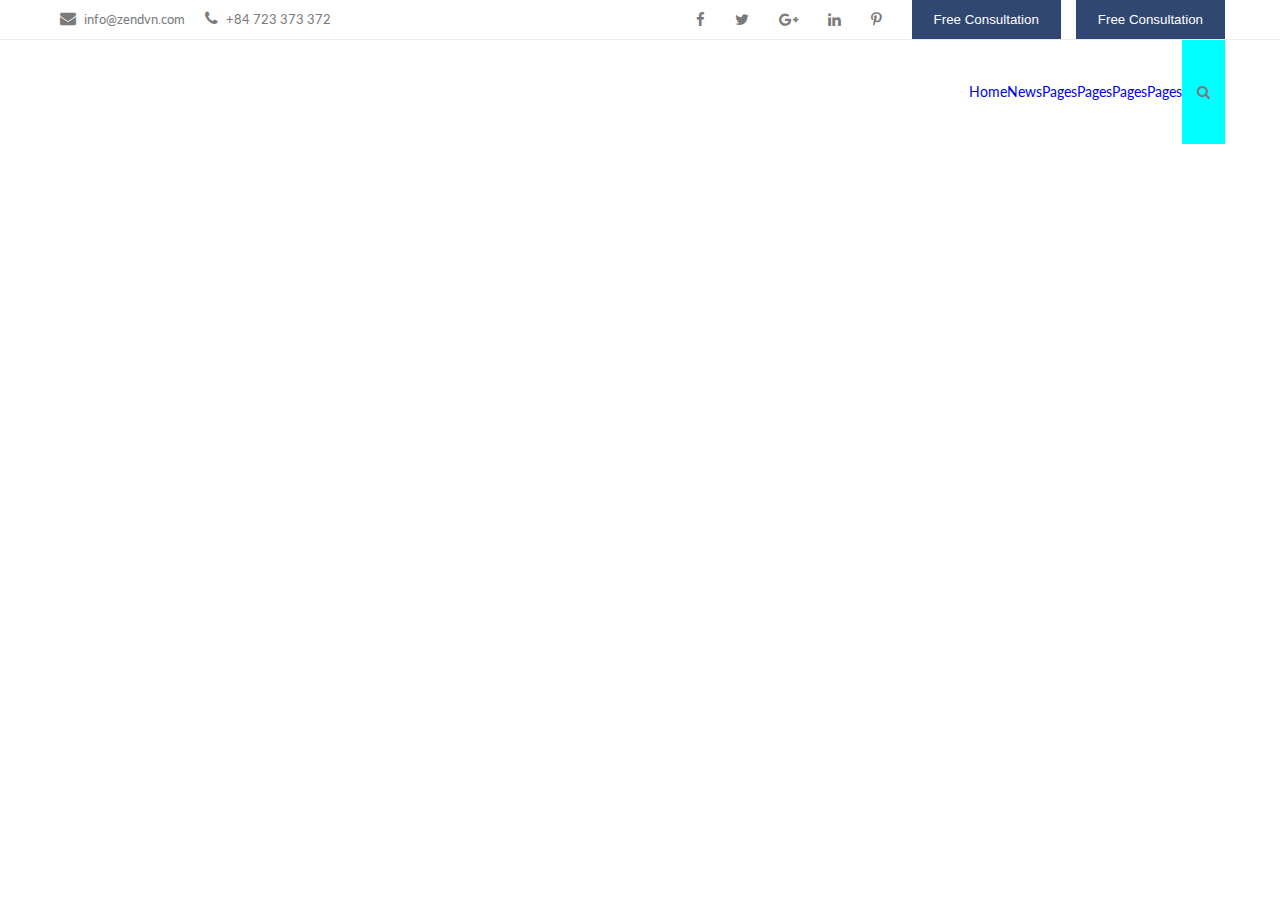
==== b06/lawplus/index.html @ 64348c1f "first commit" ====
<!DOCTYPE html>
<html lang="en">
<head>
  <meta charset="UTF-8">
  <meta name="viewport" content="width=device-width, initial-scale=1.0">
  <title>Project Law Plus</title>

  <!-- Khai báo font chữ - font icon -->
  <link rel="stylesheet" href="fonts/font-awesome/css/font-awesome.css">
  <link rel="stylesheet" href="https://fonts.googleapis.com/css2?family=Lato:ital,wght@0,400;0,700;1,400&display=swap">

  <!-- Khai báo những CSS của thư viện bên ngoài (nếu có) -->

  <!-- Khai báo CSS của mình viết -->
  <link rel="stylesheet" href="css/style.css">
  <link rel="stylesheet" href="css/responsive.css">

</head>
<body>
    <header>
      <div class="header-top">
        <div class="container">
          <div class="header-top__wrapper">
            <ul class="contact-list">
              <li>
                <a href="#">
                  <i class="icons fa fa-envelope" aria-hidden="true"></i>
                  <span>info@zendvn.com</span>
                </a>
              </li>
              <li>
                <a href="#">
                  <i class="icons fa fa-phone" aria-hidden="true"></i>
                  <span>+84 723 373 372</span>
                </a>
              </li>
            </ul>
            
            <div class="header-top__right">
              <ul class="social-list">
                <li><a href="#"><i class="fa fa-facebook" aria-hidden="true"></i></a></li>
                <li><a href="#"><i class="fa fa-twitter" aria-hidden="true"></i></a></li>
                <li><a href="#"><i class="fa fa-google-plus" aria-hidden="true"></i></a></li>
                <li><a href="#"><i class="fa fa-linkedin" aria-hidden="true"></i></a></li>
                <li><a href="#"><i class="fa fa-pinterest-p" aria-hidden="true"></i></a></li>
              </ul>
              <ul class="header-top__btns">
                <li>
                  <button class="btn btn-primary">Free Consultation</button>
                </li>
                <li>
                  <button class="btn btn-primary">Free Consultation</button>
                </li>
              </ul>
            </div>
          </div>
        </div>
      </div>
      <nav class="header-main">
        <div class="container">
          <div class="header-main__wrapper">
            <div class="logo">
              <img src="http://wp.swlabs.co/lawplus/wp-content/uploads/2016/12/Logo.png" alt="">
            </div>
            <div class="header-main__right">
              <ul class="header-main_menus">
                <li class="menu-item"><a href="#">Home</a></li>
                <li class="menu-item"><a href="#">News</a></li>
                <li class="menu-item"><a href="#">Pages</a></li>
                <li class="menu-item"><a href="#">Pages</a></li>
                <li class="menu-item"><a href="#">Pages</a></li>
                <li class="menu-item"><a href="#">Pages</a></li>
              </ul>
              <div class="icon-search">
                <i class="fa fa-search" aria-hidden="true"></i>
                <form action="" class="search-form">
                  <div class="form-group">
                    <input class="form-control" type="text" placeholder="Search ...">
                    <i class="fa fa-search" aria-hidden="true"></i>
                  </div>
                </form>
              </div>
            </div>
          </div>
        </div>
      </nav>
    </header>

    <main>
      
      <div class="slider">
        <div class="container">

        </div>
      </div>

      <div class="intro-team">
        <div class="container">

        </div>
      </div>
    </main>

    <footer>
      <div class="container">

      </div>
    </footer>
</body>

  <!-- Khái báo jQuery -->

  <!-- Khai báo Javascript của thư viện -->

  <!-- Khai báo Javascript của mình -->

</html>
---- b06/lawplus/css/style.css ----
/* ======== 01. Reset CSS ======== */
  * {
    margin: 0;
    padding: 0;
    box-sizing: border-box;
  }

  ul {
    list-style-type: none;
  }

  a, span, i {
    display: inline-block;
  }

  a {
    text-decoration: none;
  }

  :focus {
    outline: none;
  }

  body {
    color: #7a7a7a;
    font-size: 14px; 
    font-weight: 400;
    line-height: 1.7;
    font-family: 'Lato', sans-serif;
  }

/* ======== 02. General ======== */

  .container {
    max-width: 1200px;
    margin: 0 auto;
    padding-left: 15px;
    padding-right: 15px;
  }

  .btn {
    color: #fff;
    cursor: pointer;
    padding: 11px 21px;
  }

  .btn-primary {
    border: 1px solid #304771;
    background-color: #304771;
  }
  .btn-primary:hover {
    transition: 0.3s ease;
    border-color: #c8ac48;
    background-color: #c8ac48;
  }

  /* Grid System */

/* ======== 03. Header ======== */
  .header-top {
    border-bottom: 1px solid #ededed;
  }
  .header-top__wrapper {
    display: flex;
    align-items: center;
    justify-content: space-between;
  }
  .header-top__btns,
  .header-top__right {
    display: flex;
  }
  .header-top__right {
    align-items: center;
  }

  .header-top__btns li {
    margin-left: 15px;
  }

  .header-top .social-list,
  .header-top .contact-list {
    display: flex;
  }

  .header-top .contact-list {
    font-size: 13px;
  }

  .header-top .social-list a, 
  .header-top .contact-list a {
    color: #7a7a7a;
  }

  .header-top .social-list a {
    padding: 5px 15px;
    font-size: 15px;
  }
  .header-top .contact-list a {
    padding: 5px;
    padding-right: 15px;
  }
  .header-top .contact-list .icons {
    padding-right: 5px;
    font-size: 16px;
  }


  .header-main__wrapper {
    display: flex;
    justify-content: space-between;
  }
  .header-main__right {
    display: flex;
  }

  .header-main .logo {
    display: flex;
    align-items: center;
  }
  .header-main_menus {
    display: flex;
  }
  .header-main_menus .menu-item a {
    padding: 40px 0; 
  }

  .search-form {
    right: 0;
    top: 100%;
    opacity: 0;
    pointer-events: none;
    position: absolute;
    background-color: purple;
    transition: 0.3s;
  }
  .icon-search {
    display: flex;
    align-items: center;
    position: relative;
    padding: 0 15px;
    background-color: aqua;
  }
  .icon-search:hover .search-form {
    opacity: 1;
    pointer-events: auto;
  }
/* ======== 04. Footer ======== */


/* ======== 05. Slider - Carousel ======== */
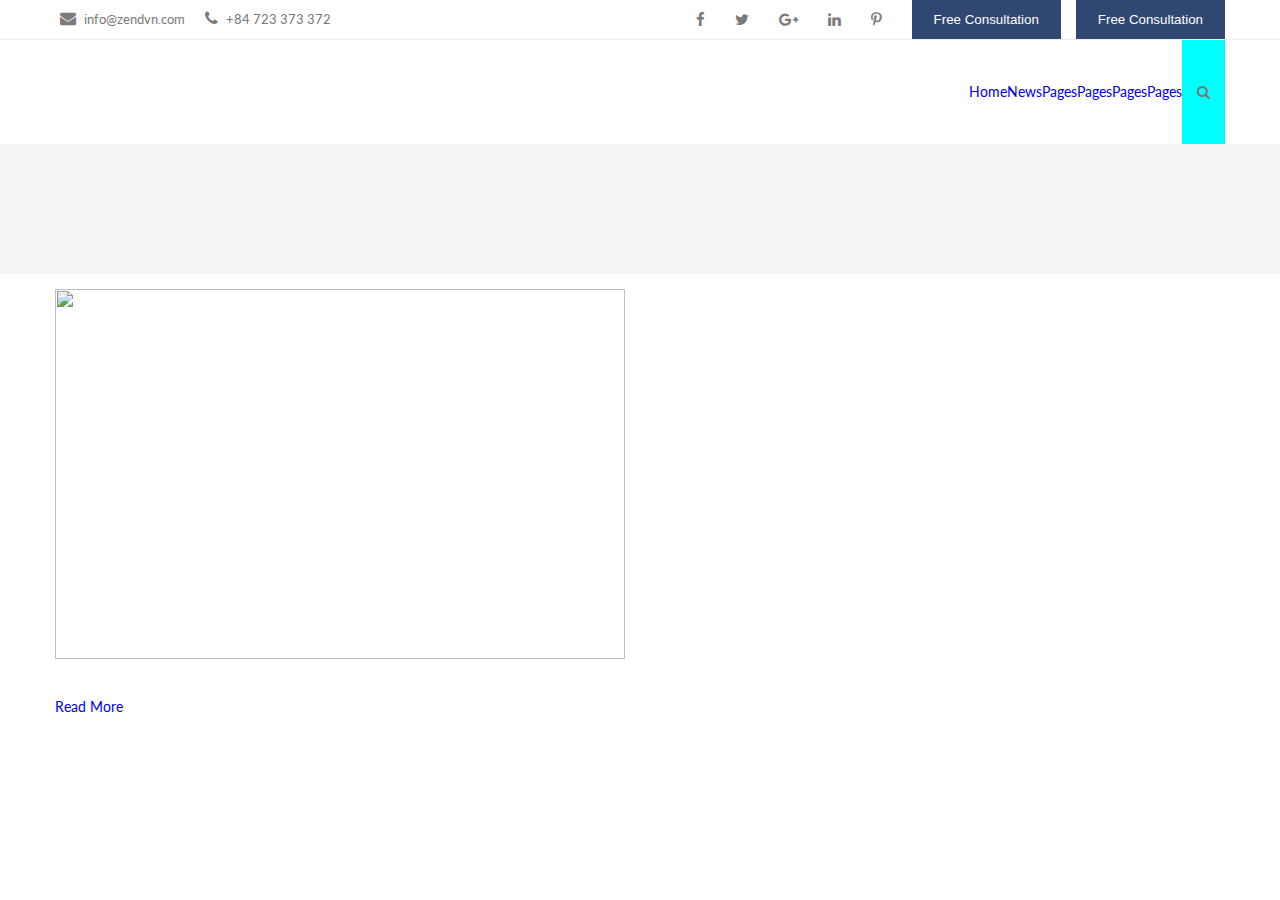
==== commit 49f96264: "blog and partner" ====
--- a/b06/lawplus/index.html
+++ b/b06/lawplus/index.html
@@ -99,6 +99,87 @@
 
         </div>
       </div>
+
+      <!-- List Partner -->
+      <div class="list-partners">
+        <div class="container">
+          <div class="row">
+            <div class="tcl-col-2">
+              <div class="partner">
+                <img src="http://wp.swlabs.co/lawplus/wp-content/uploads/2016/12/partner01.png" alt="">
+              </div>
+            </div>
+            <div class="tcl-col-2">
+              <div class="partner">
+                <img src="https://upload.wikimedia.org/wikipedia/en/thumb/1/18/Vinhomes_logo.svg/1200px-Vinhomes_logo.svg.png" alt="">
+              </div>
+            </div>
+            <div class="tcl-col-2">
+              <div class="partner">
+                <img src="http://wp.swlabs.co/lawplus/wp-content/uploads/2016/12/partner01.png" alt="">
+              </div>
+            </div>
+            <div class="tcl-col-2">
+              <div class="partner">
+                <img src="http://wp.swlabs.co/lawplus/wp-content/uploads/2016/12/partner01.png" alt="">
+              </div>
+            </div>
+            <div class="tcl-col-2">
+              <div class="partner">
+                <img src="http://wp.swlabs.co/lawplus/wp-content/uploads/2016/12/partner01.png" alt="">
+              </div>
+            </div>
+            <div class="tcl-col-2">
+              <div class="partner">
+                <img src="http://wp.swlabs.co/lawplus/wp-content/uploads/2016/12/partner01.png" alt="">
+              </div>
+            </div>
+          </div>
+        </div>
+      </div>
+
+      <!-- List Blog -->
+
+      <section class="wrapper-list-blogs">
+        <div class="main-title">
+
+        </div>
+        <div class="list-blogs">
+          <div class="container">
+            <div class="row">
+              <div class="tcl-col-6">
+                <div class="blog-item">
+                  <div class="blog-item__image">
+                    <img src="http://wp.swlabs.co/lawplus/wp-content/uploads/2016/12/Blog_06.image_-800x400.jpg" alt="">
+                    <!-- <div class="blog-item__date">
+
+                    </div> -->
+                  </div>
+                  <div class="blog-item__content">
+                    <h2 class="blog-item__title">
+                      <a href="#">
+                        
+                      </a>
+                    </h2>
+                    <ul class="blog-item__extra-info">
+                      <li class="blog-item__author"></li>
+                      <li class="blog-item__views"></li>
+                    </ul>
+                    <p class="blog-item__desc">
+
+                    </p>
+                    <a href="#" class="blog-item__readmore">
+                      <span>Read More</span>
+                      <span></span>
+                    </a>
+                  </div>
+                </div>
+              </div>
+            </div>
+          </div>
+        </div>
+      </section>
+     
     </main>
 
     <footer>
--- a/b06/lawplus/css/style.css
+++ b/b06/lawplus/css/style.css
@@ -19,6 +19,10 @@
 
   :focus {
     outline: none;
+  }
+
+  img {
+    max-width: 100%;
   }
 
   body {
@@ -55,6 +59,56 @@
   }
 
   /* Grid System */
+  .row {
+    display: flex;
+    flex-wrap: wrap;
+    justify-content: space-between;
+  }
+  .row:not([class*="gutters-"]) {
+    margin-left: -15px;
+    margin-right: -15px;
+  }
+  .row:not([class*="gutters-"]) > [class*="col-"] {
+    padding: 15px;
+  }
+  
+  .row.gutters-20 {
+    margin-left: -10px;
+    margin-right: -10px;
+  }
+  .row.gutters-20 > [class*="col-"] {
+    padding: 10px;
+  }
+  
+  .row.gutters-10 {
+    margin-left: -5px;
+    margin-right: -5px;
+  }
+  .row.gutters-10 > [class*="col-"] {
+    padding: 5px;
+  }
+  
+  .row .tcl-col-1 {
+    width: 8.333%;
+  }
+  .row .tcl-col-2 {
+    width: 16.666%;
+  }
+  .row .tcl-col-3 {
+    width: 25%;
+  }
+  .row .tcl-col-4 {
+    width: 33.3333%;
+  }
+  .row .tcl-col-6 {
+    width: 50%;
+  }
+  .row .tcl-col-9 {
+    width: 75%;
+  }
+  .row .tcl-col-12 {
+    width: 100%;
+  }
 
 /* ======== 03. Header ======== */
   .header-top {
@@ -147,4 +201,77 @@
 /* ======== 04. Footer ======== */
 
 
-/* ======== 05. Slider - Carousel ======== */+/* ======== 05. Slider - Carousel ======== */
+
+
+/* ======== 06. Partner ========== */
+
+.list-partners {
+  padding-top: 50px;
+  padding-bottom: 50px;
+  background-color: #f5f5f5;
+}
+.list-partners .row {
+  align-items: center;
+}
+.list-partners:hover .partner {
+  filter: grayscale(100%);
+}
+
+.list-partners:hover .partner:hover {
+  filter: grayscale(0%);
+}
+
+.partner {
+  transition: 0.3s;
+}
+.partner img {
+  display: block;
+  margin: 0 auto;
+}
+
+
+/*========== 07. List Blog ========== */
+  .blog-item__image {
+    position: relative;
+  }  
+  .blog-item__image::before {
+    content: '';
+    display: block;
+    padding-top: 65%;
+  }
+  .blog-item__image::after {
+    content: '';
+    display: block;
+    position: absolute;
+    z-index: 2;
+    top: 0;
+    left: 50px;
+    right: 0;
+    bottom: 0;
+    transition: 0.3s;
+    background-color: rgb(0, 0, 0, 0);
+  }
+  .blog-item__image:hover::after {
+    left: 0;
+    background-color: rgb(0, 0, 0, 0.5);
+    /* top: 0;
+    left: 0;
+    right: 0;
+    bottom: 0; */
+    /* background-color: rgb(0, 0, 0, 0.5); */
+  }
+  .blog-item__image img {
+    display: block;
+    position: absolute;
+    top: 0;
+    left: 0;
+    width: 100%;
+    height: 100%;
+    object-fit: cover;
+    z-index: 1;
+  }
+
+  /* Ky thuật tạo khung có kích thước theo tỷ lệ
+    2. Cho tấm hình phụ thuộc vào cái khung
+  */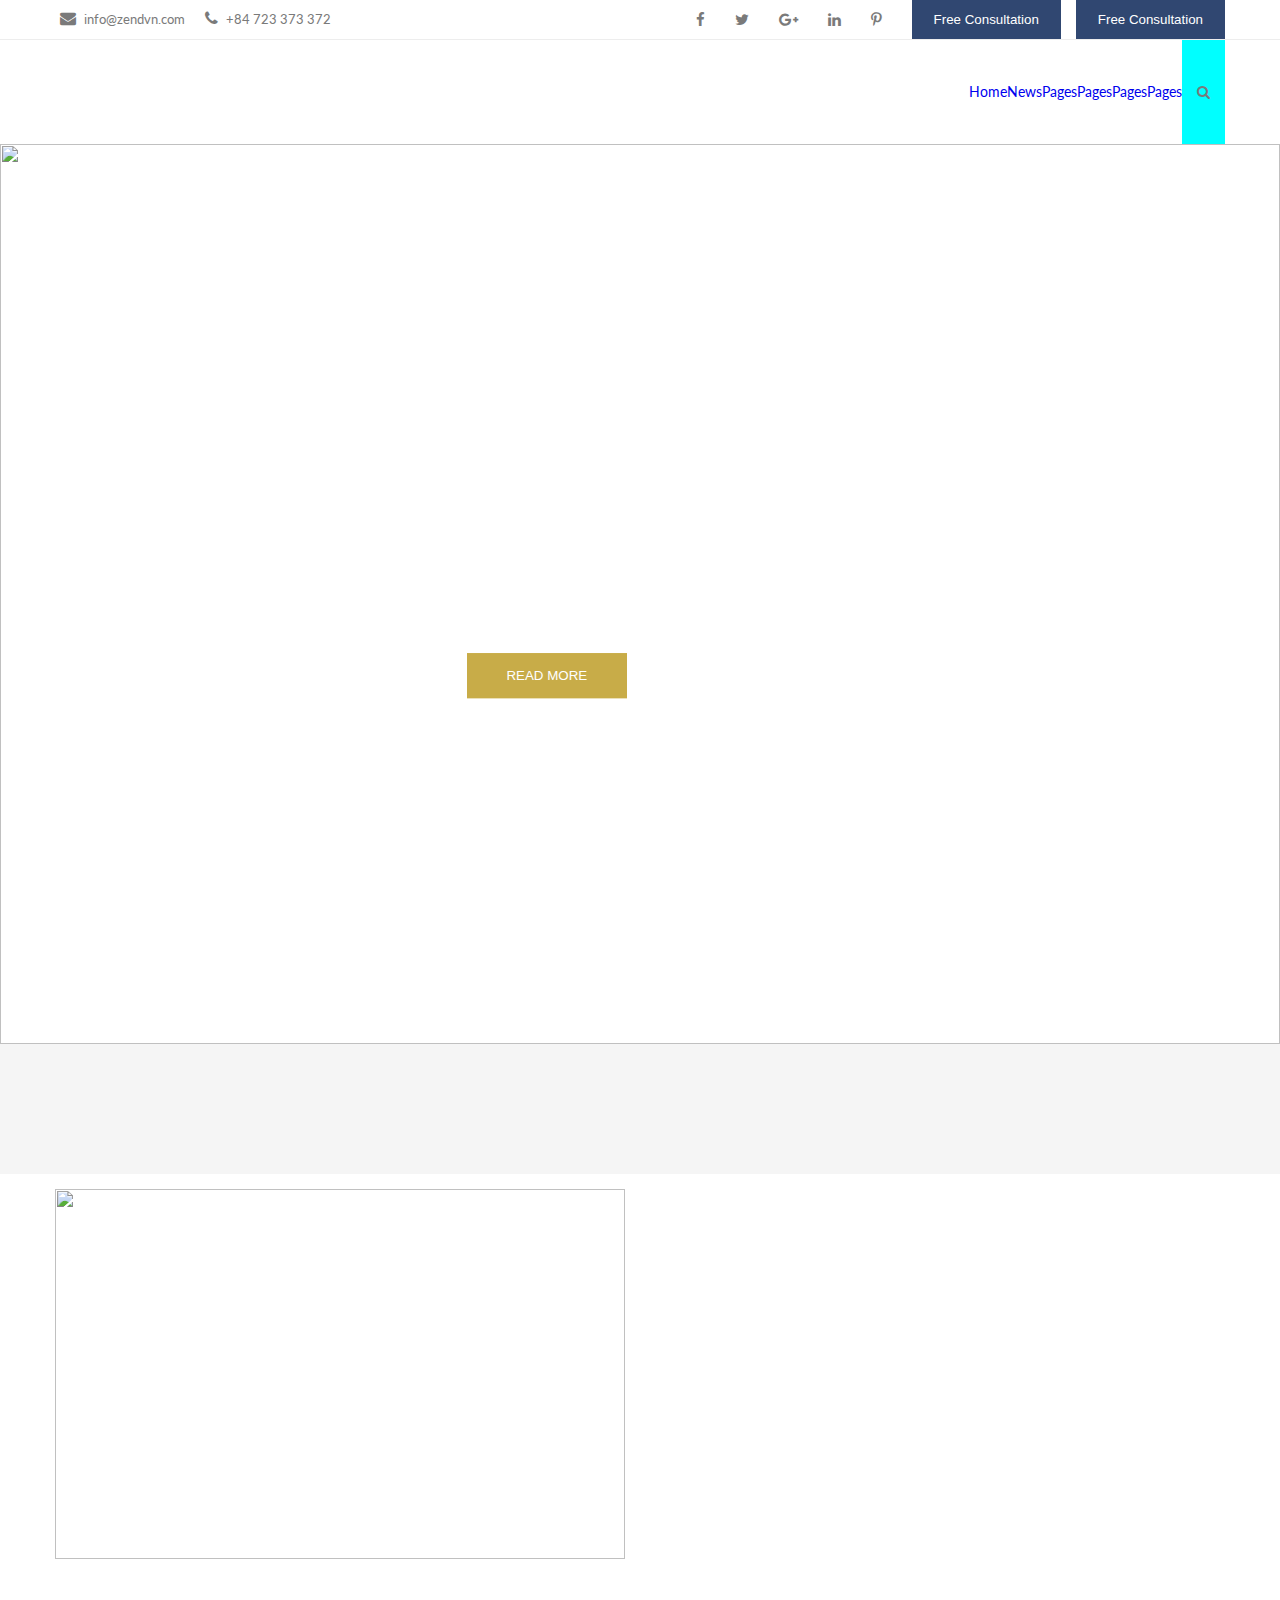
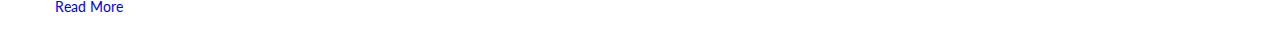
==== commit 73a185af: "slider" ====
--- a/b06/lawplus/index.html
+++ b/b06/lawplus/index.html
@@ -6,8 +6,10 @@
   <title>Project Law Plus</title>
 
   <!-- Khai báo font chữ - font icon -->
+  <link rel="stylesheet" href="http://code.ionicframework.com/ionicons/2.0.1/css/ionicons.min.css">
   <link rel="stylesheet" href="fonts/font-awesome/css/font-awesome.css">
   <link rel="stylesheet" href="https://fonts.googleapis.com/css2?family=Lato:ital,wght@0,400;0,700;1,400&display=swap">
+  <link rel="stylesheet" href="https://fonts.googleapis.com/css2?family=Libre+Baskerville&display=swap">
 
   <!-- Khai báo những CSS của thư viện bên ngoài (nếu có) -->
 
@@ -59,6 +61,11 @@
       <nav class="header-main">
         <div class="container">
           <div class="header-main__wrapper">
+            <div class="header-main__btn-mobile">
+              <div class="line"></div>
+              <div class="line"></div>
+              <div class="line"></div>
+            </div>
             <div class="logo">
               <img src="http://wp.swlabs.co/lawplus/wp-content/uploads/2016/12/Logo.png" alt="">
             </div>
@@ -89,9 +96,21 @@
     <main>
       
       <div class="slider">
-        <div class="container">
-
-        </div>
+        <div class="slider-item">
+          <div class="slider-item__image">
+            <img src="http://wp.swlabs.co/lawplus/wp-content/uploads/revslider/home-page-01/slider-home-1.png" alt="">
+          </div>
+          <div class="slider-item__content">
+            <h2 class="slider-item__title">THE GREATEST FIRM YOU CAN TRUST</h2>
+            <p class="slider-item__sub-title">THE GREATEST FIRM YOU CAN TRUST</p>
+            <div class="slider-item__btns">
+              <button class="btn btn-size--medium btn-uppercase btn-secondary">Read more</button>
+              <button class="btn btn-size--medium btn-uppercase btn-light">Purchase Now</button>
+            </div>
+          </div>
+        </div>
+        <button class="slider-btn slider-btn__prev"><span class="ion-chevron-left"></span></button>
+        <button class="slider-btn slider-btn__next"><span class="ion-chevron-right"></span></button>
       </div>
 
       <div class="intro-team">
--- a/b06/lawplus/css/style.css
+++ b/b06/lawplus/css/style.css
@@ -46,6 +46,7 @@
     color: #fff;
     cursor: pointer;
     padding: 11px 21px;
+    box-shadow: none;
   }
 
   .btn-primary {
@@ -58,6 +59,25 @@
     background-color: #c8ac48;
   }
 
+  .btn-secondary {
+    color: #fff;
+    border: 1px solid #c8ac48;
+    border-color: #c8ac48;
+    background-color: #c8ac48;
+  }
+
+  .btn-light {
+    border: 1px solid #fff;
+    background-color: transparent;
+  }
+
+  .btn-uppercase {
+    text-transform: uppercase;
+  }
+  .btn-size--medium {
+    padding: 14px 25px;
+  }
+
   /* Grid System */
   .row {
     display: flex;
@@ -157,7 +177,6 @@
     padding-right: 5px;
     font-size: 16px;
   }
-
 
   .header-main__wrapper {
     display: flex;
@@ -198,11 +217,102 @@
     opacity: 1;
     pointer-events: auto;
   }
+
+  .header-main__btn-mobile {
+    display: none;
+  }
+  .header-main__btn-mobile .line {
+    width: 35px;
+    height: 5px;
+    margin-top: 5px;
+    margin-bottom: 5px;
+    background-color: #c8ac48;
+    transition: 0.3s;
+    opacity: 1;
+    transform: translateY(0) rotate(0);
+  }
+  .header-main__btn-mobile:hover .line:first-child {
+    transform: translateY(10px) rotate(45deg);
+  }
+  .header-main__btn-mobile:hover .line:nth-child(2) {
+    opacity: 0;
+  }
+  /* .header-main__btn-mobile:hover .line:nth-child(3) */
+  .header-main__btn-mobile:hover .line:last-child {
+    transform: translateY(-10px) rotate(-45deg);
+  }
+  
 /* ======== 04. Footer ======== */
 
 
 /* ======== 05. Slider - Carousel ======== */
-
+  .slider {
+    position: relative;
+  }
+  .slider-item {
+    position: relative;
+    height: 100vh;
+  }
+  .slider-item__image,
+  .slider-item__image img {
+    position: absolute;
+    top: 0;
+    left: 0;
+    width: 100%;
+    height: 100%;
+  }
+  .slider-item__image img {
+    object-fit: cover;
+  }
+  .slider-item__content {
+    max-width: 900px;
+    top: 50%;
+    left: 50%;
+    position: absolute;
+    text-align: center;
+    -webkit-transform: translate(-50%, -50%);
+    -moz-transform: translate(-50%, -50%);
+    -ms-transform: translate(-50%, -50%);
+    -o-transform: translate(-50%, -50%);
+    transform: translate(-50%, -50%);
+  }
+  .slider-item__title {
+    color: #fff;
+    font-weight: 500;
+    font-size: 40px;
+    line-height: 1.3;
+    font-family: 'Libre Baskerville', serif;
+  }
+  .slider-item__sub-title {
+    color: #fff;
+    font-size: 18px;
+  }
+  .slider-item__btns {
+    margin-top: 30px;
+  }
+  .slider-item__btns .btn {
+    min-width: 160px;
+    margin-left: 10px;
+    margin-right: 10px;
+  }
+  .slider-btn {
+    width: 50px;
+    height: 50px;
+    position: absolute;
+    top: 50%;
+    border: 0;
+    cursor: pointer;
+    color: #fff;
+    font-size: 35px;
+    background-color: transparent;
+    transform: translateY(-50%);
+  }
+  .slider-btn.slider-btn__prev {
+    left: 30px;
+  }
+  .slider-btn.slider-btn__next {
+    right: 30px;
+  }
 
 /* ======== 06. Partner ========== */
 
--- a/b06/lawplus/css/responsive.css
+++ b/b06/lawplus/css/responsive.css
@@ -0,0 +1,69 @@
+/* =========== Slider ============ */
+
+@media only screen and (max-width: 1170px) {
+  .slider-item {
+    height: 70vh;
+  }
+  .slider-item__title {
+    font-size: 30px;
+  }
+  .slider-item__content {
+    width: 100%;
+    padding-left: 15px;
+    padding-right: 15px;
+  }
+
+  .slider-btn {
+    font-size: 28px;
+  }
+  .slider-btn.slider-btn__next {
+    right: 20px;
+  }
+  .slider-btn.slider-btn__prev {
+    left: 20px;
+  }
+}
+
+/* min-width: 768px */
+@media only screen and (max-width: 991px) {
+  .slider-item__title {
+    font-size: 25px;
+  }
+
+  .header-top,
+  .header-main__right {
+    display: none;
+  }
+  .header-main {
+    padding-top: 10px;
+    padding-bottom: 10px;
+  }
+  .header-main .logo {
+    max-width: 120px;
+  }
+  .header-main__btn-mobile {
+    display: block;
+  }
+}
+
+/* 56x */
+@media only screen and (max-width: 767px) {
+  .slider-item__title {
+    font-size: 20px;
+  }
+  .slider-item__sub-title {
+    font-size: 16px;
+  }
+}
+
+@media only screen and (max-width: 567px) {
+  .slider-btn {
+    display: none;
+  }
+
+  .slider-item__btns .btn {
+    
+  }
+}
+
+/* slider-btn */